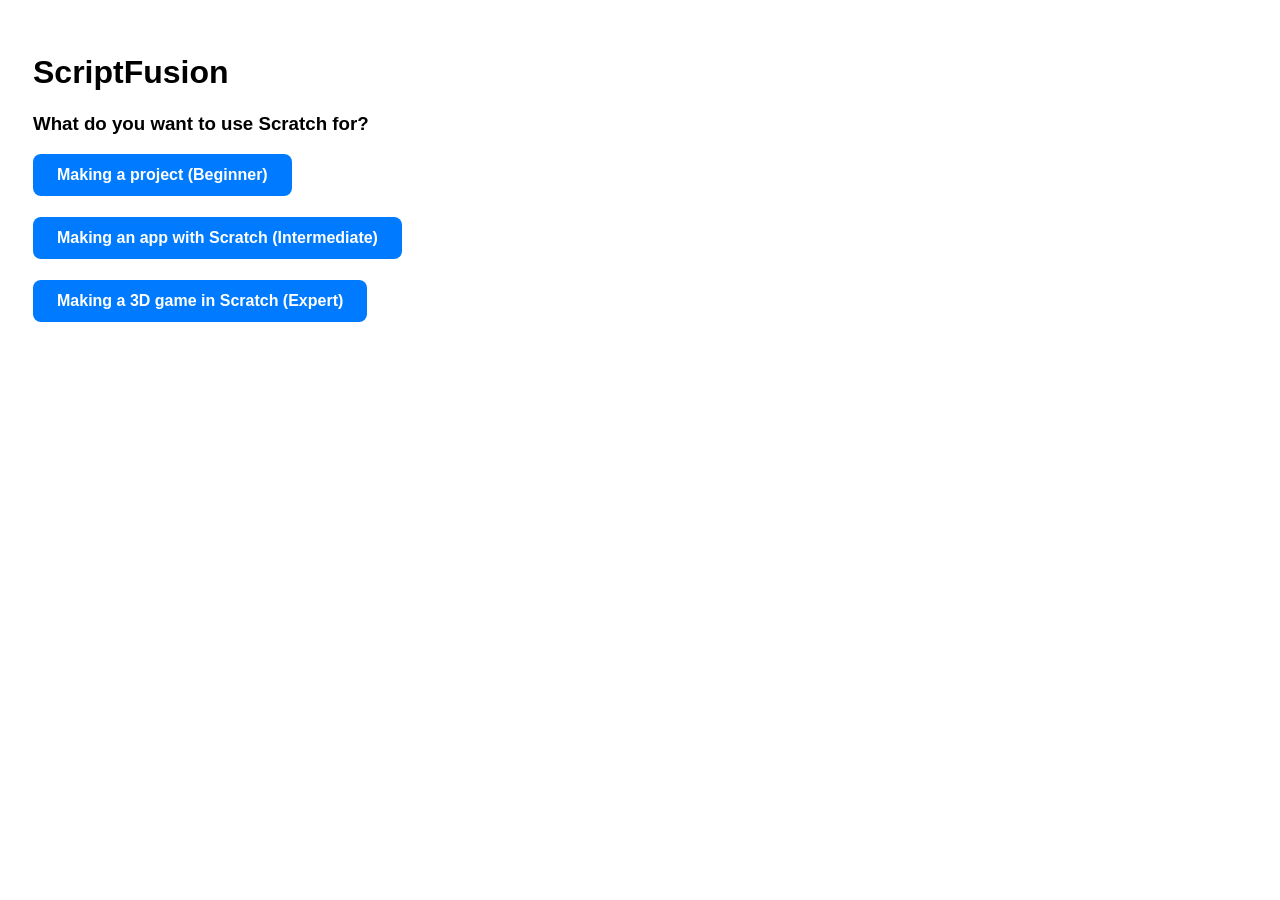
==== scratch-goal-selection.html @ a6040dac "Add files via upload" ====
<!DOCTYPE html>
<html>
  <head>
    <title>ScriptFusion Programming Guide | Scratch Goal Selection</title>
    <link rel="stylesheet" href="styles.css" />
    <style>
      * {
      font-family: Arial, Helvetica, sans-serif;
      }
    </style>

  </head>
  <body>
      <h1 class="title">ScriptFusion</h1>
      <h3 class="title">What do you want to use Scratch for?</h3>
      <a href="learning-scratch.html" class="btn-link">Making a project (Beginner)</a>
      <h4 class="title"> </h4>
      <a href="making-app-with-scratch.html" class="btn-link">Making an app with Scratch (Intermediate)</a>
      <h4 class="title"> </h4>
      <a href="making-3d-in-scratch.html" class="btn-link">Making a 3D game in Scratch (Expert)</a>
  </body>
</html>
---- styles.css ----
body{
  padding: 25px;
}
.title {
	color: #fffff;
}
.btn-link {
  /* Basic Shape & Colors */
  display: inline-block;
  background-color: #007bff; /* Primary Blue */
  color: white;
  padding: 12px 24px;
  text-decoration: none; /* Removes standard link underline */
  border-radius: 8px; /* Rounded corners */
  font-family: sans-serif;
  font-weight: bold;
  
  /* Smooth Transitions */
  transition: background-color 0.3s ease, transform 0.2s ease;
  cursor: pointer;
}

/* Hover Effect */
.btn-link:hover {
  background-color: #0056b3; /* Darker Blue */
  transform: translateY(-2px); /* Slight lift */
}

/* Active/Click Effect */
.btn-link:active {
  transform: translateY(0);
}
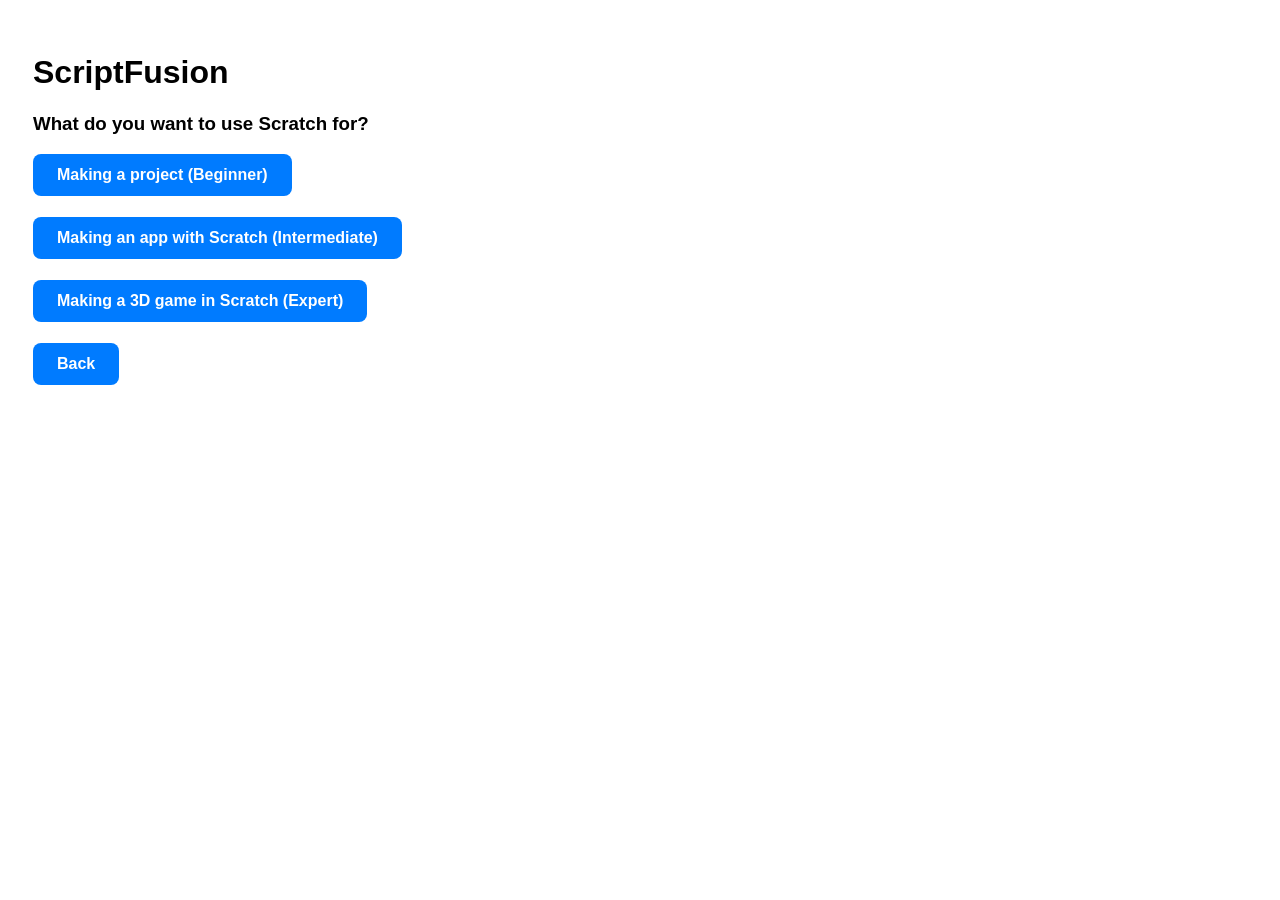
==== commit 0649fece: "Update scratch-goal-selection.html" ====
--- a/scratch-goal-selection.html
+++ b/scratch-goal-selection.html
@@ -18,5 +18,7 @@
       <a href="making-app-with-scratch.html" class="btn-link">Making an app with Scratch (Intermediate)</a>
       <h4 class="title"> </h4>
       <a href="making-3d-in-scratch.html" class="btn-link">Making a 3D game in Scratch (Expert)</a>
+      <h4 class="title"> </h4>
+      <a href="programming-language-choosing.html" class="btn-link">Back</a>
   </body>
-</html>+</html>
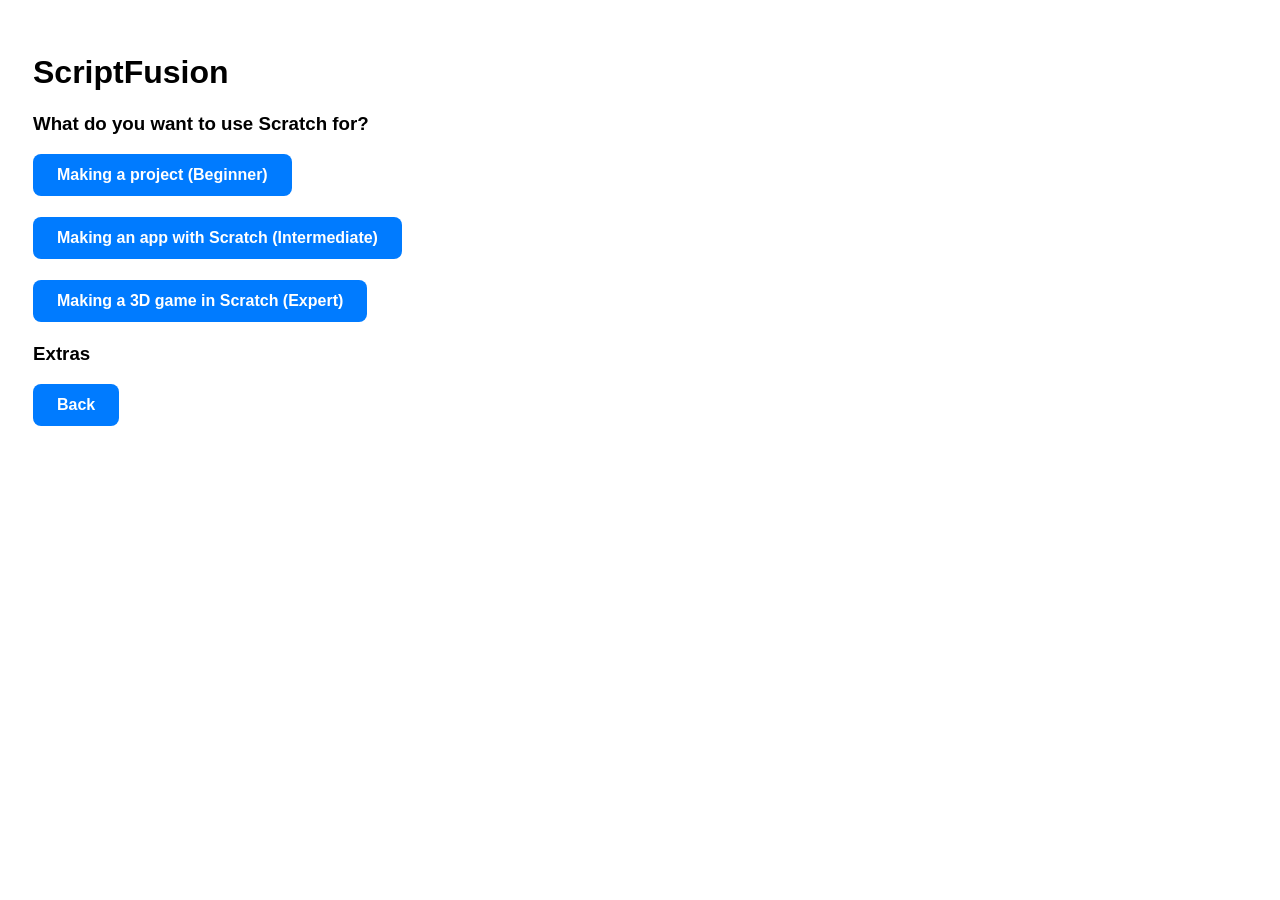
==== commit e3a811ac: "Update scratch-goal-selection.html" ====
--- a/scratch-goal-selection.html
+++ b/scratch-goal-selection.html
@@ -19,6 +19,7 @@
       <h4 class="title"> </h4>
       <a href="making-3d-in-scratch.html" class="btn-link">Making a 3D game in Scratch (Expert)</a>
       <h4 class="title"> </h4>
+      <h3 class="title">Extras</h3>
       <a href="programming-language-choosing.html" class="btn-link">Back</a>
   </body>
 </html>
